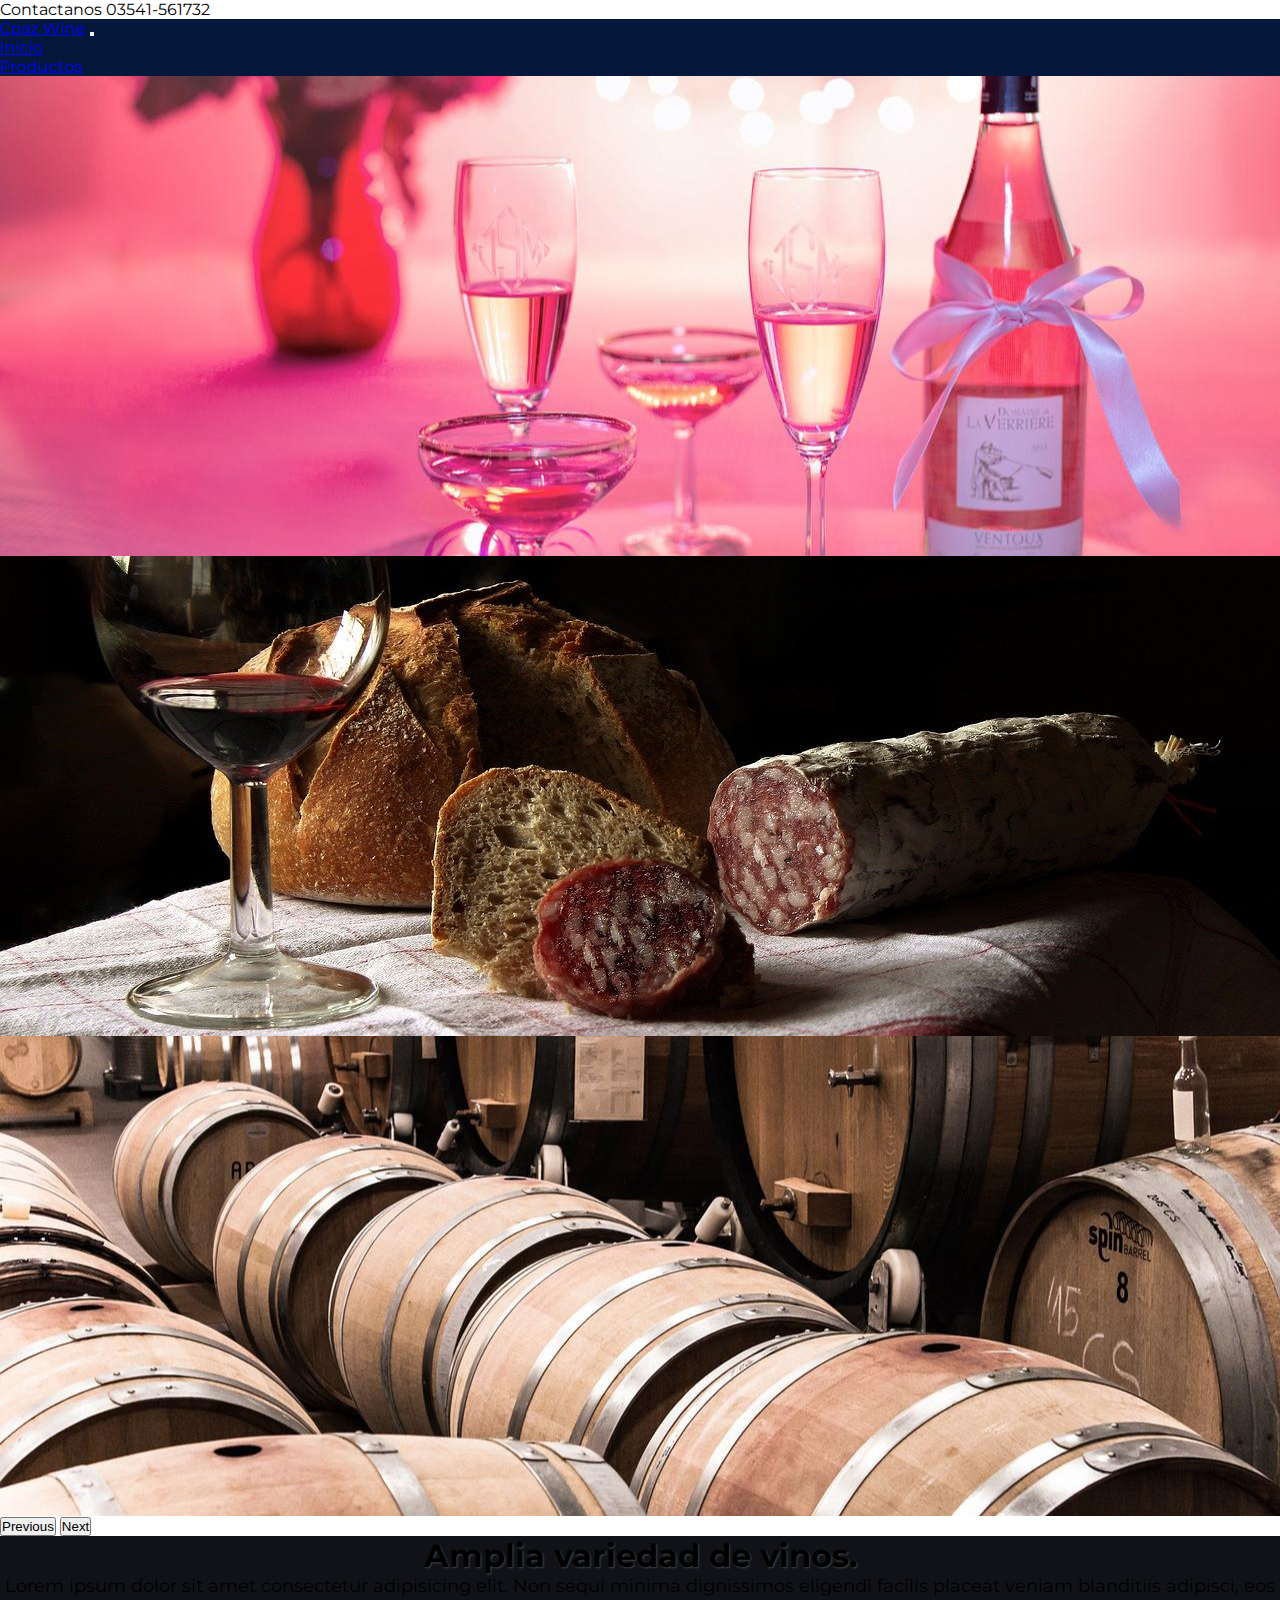
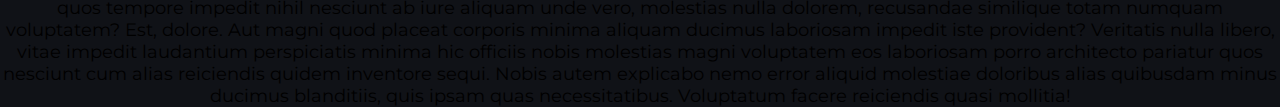
==== index.html @ b68a4373 "Primera parte de la WEB" ====
<!DOCTYPE html>
<html lang="es">

<head>
  <meta charset="UTF-8">
  <meta http-equiv="X-UA-Compatible" content="IE=edge">
  <meta name="viewport" content="width=device-width, initial-scale=1.0">
  <title>BS ValentinNievas</title>
  <link href="https://cdn.jsdelivr.net/npm/bootstrap@5.0.2/dist/css/bootstrap.min.css" rel="stylesheet"
    integrity="sha384-EVSTQN3/azprG1Anm3QDgpJLIm9Nao0Yz1ztcQTwFspd3yD65VohhpuuCOmLASjC" crossorigin="anonymous">
  <link rel="stylesheet" href="css/styles.css">
</head>

<!-- ============================================================ -->
<!-- Inicio de mi Navbar -->
<!-- ============================================================ -->

<header>
  <p class="text-light mb-0 p-0 bg-success text-center fw-bold">Contactanos 03541-561732</p>
  <nav class="navbar navbar-expand-md navbar-dark navColor p-3">
    <div class="container-fluid">
      <a class="navbar-brand" href="#"><span class="text-light fs-4 fw-bold">Cpaz Wine</span></a>
      <button class="navbar-toggler" type="button" data-bs-toggle="collapse" data-bs-target="#collapsibleNavbar">
        <span class="navbar-toggler-icon"></span>
      </button>
      <div class="collapse navbar-collapse" id="collapsibleNavbar">
        <ul class="navbar-nav">
          <li class="nav-item">
            <a class="nav-link fs-5" href="index.html">Inicio</a>
          </li>
          <li class="nav-item">
            <a class="nav-link fs-5" href="#">Productos</a>
          </li>
        </ul>
      </div>
    </div>
  </nav>
</header>

<!-- Fin de mi Navbar -->

<!-- ============================================================ -->
<!-- Inicio Main -->
<!-- ============================================================ -->

<main>
  <div id="carouselExampleFade" class="carousel slide carousel-fade" data-bs-ride="carousel">
    <div class="carousel-inner">
      <div class="carousel-item active slide1 img-fluid"></div>
      <div class="carousel-item slide2 img-fluid"></div>
      <div class="carousel-item slide3 img-fluid"></div>
    </div>
    <button class="carousel-control-prev" type="button" data-bs-target="#carouselExampleFade" data-bs-slide="prev">
      <span class="carousel-control-prev-icon" aria-hidden="true"></span>
      <span class="visually-hidden">Previous</span>
    </button>
    <button class="carousel-control-next" type="button" data-bs-target="#carouselExampleFade" data-bs-slide="next">
      <span class="carousel-control-next-icon" aria-hidden="true"></span>
      <span class="visually-hidden">Next</span>
    </button>
  </div>
</main>
<!-- Fin Main -->

<!-- ============================================================ -->
<!-- Inicio Section -->
<!-- ============================================================ -->

<section>
  <div class="p-5 text-white bgColor">
    <h1>Amplia variedad de vinos.</h1>
    <p class="mt-4">Lorem ipsum dolor sit amet consectetur adipisicing elit. Non sequi minima dignissimos eligendi
      facilis placeat
      veniam blanditiis adipisci, eos quos tempore impedit nihil nesciunt ab iure aliquam unde vero, molestias nulla
      dolorem, recusandae similique totam numquam voluptatem? Est, dolore. Aut magni quod placeat corporis minima
      aliquam ducimus laboriosam impedit iste provident? Veritatis nulla libero, vitae impedit laudantium perspiciatis
      minima hic officiis nobis molestias magni voluptatem eos laboriosam porro architecto pariatur quos nesciunt cum
      alias reiciendis quidem inventore sequi. Nobis autem explicabo nemo error aliquid molestiae doloribus alias
      quibusdam minus ducimus blanditiis, quis ipsam quas necessitatibus. Voluptatum facere reiciendis quasi mollitia!
    </p>
  </div>
</section>

<!-- Fin Section -->

<body>

  <!-- ============================================================ -->
  <!-- cdn BS -->
  <!-- ============================================================ -->
  <script src="https://cdn.jsdelivr.net/npm/@popperjs/core@2.9.2/dist/umd/popper.min.js"
    integrity="sha384-IQsoLXl5PILFhosVNubq5LC7Qb9DXgDA9i+tQ8Zj3iwWAwPtgFTxbJ8NT4GN1R8p" crossorigin="anonymous">
  </script>
  <script src="https://cdn.jsdelivr.net/npm/bootstrap@5.0.2/dist/js/bootstrap.min.js"
    integrity="sha384-cVKIPhGWiC2Al4u+LWgxfKTRIcfu0JTxR+EQDz/bgldoEyl4H0zUF0QKbrJ0EcQF" crossorigin="anonymous">
  </script>
  <!-- ============================================================ -->
  <!-- cdn BS -->
  <!-- ============================================================ -->
</body>

</html>
---- css/styles.css ----
@import url('https://fonts.googleapis.com/css2?family=Montserrat:wght@200&display=swap');

:root{
    font-family: 'Montserrat', sans-serif;
}

*{
    padding: 0;
    margin: 0;
    box-sizing: border-box;
}
/* Inicio Header */
.navColor{
    background-color: #05183c;
}
/* Fin Header */
/* Inicio Main */
.slide1 {
    background-image: url(../assets/img/slide1.jpg);
}

.slide2 {
    background-image: url(../assets/img/slide2.jpg);
}

.slide3 {
    background-image: url(../assets/img/slide4.jpg);
}

.carousel-item{
    height: 30rem;
    background-position: center;
    background-size: cover;
}
/* Fin Main */
/* Inicio Section */

.bgColor{
    background-color: #101217;
}

.bgColor h1{
    text-align: center;
    text-shadow: 1px 1px 2px rgb(68, 68, 68);
}

.bgColor p{
    text-align: center;
    font-size: 18px;
}






/* Fin Section */
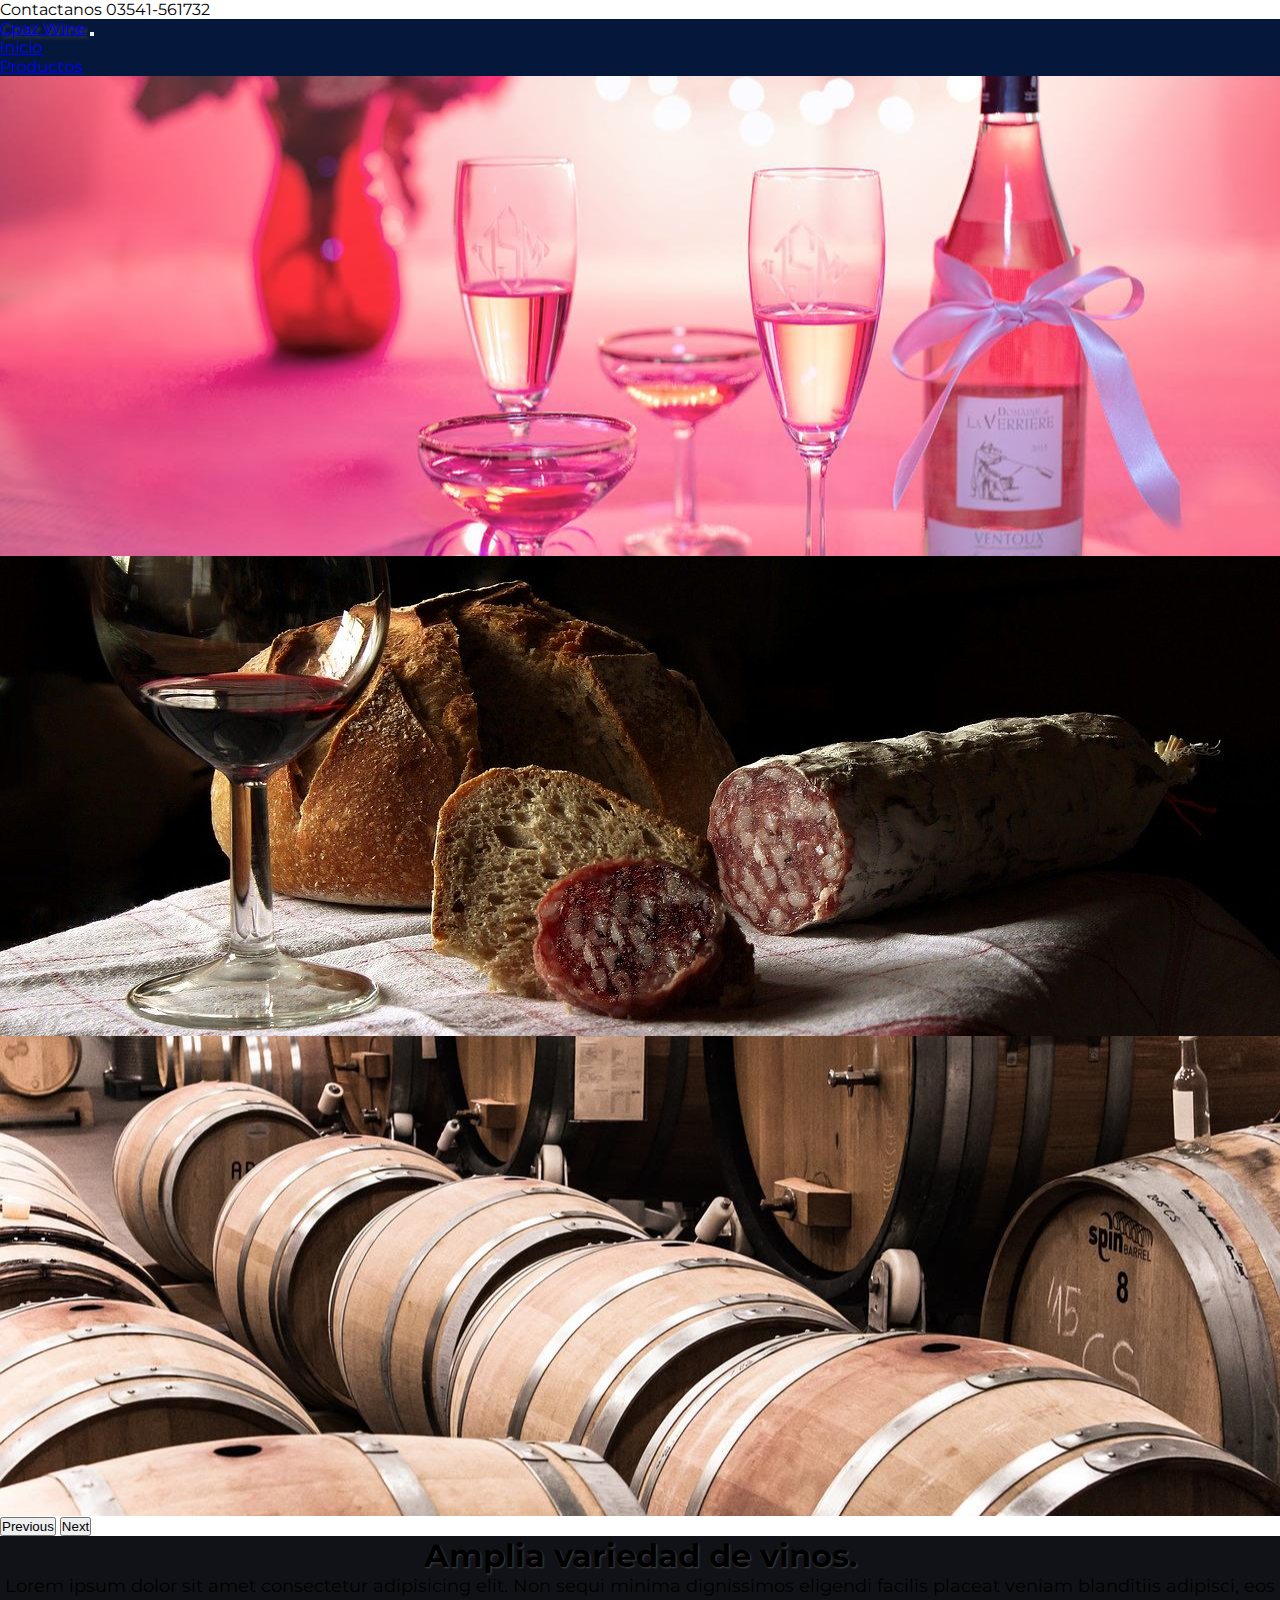
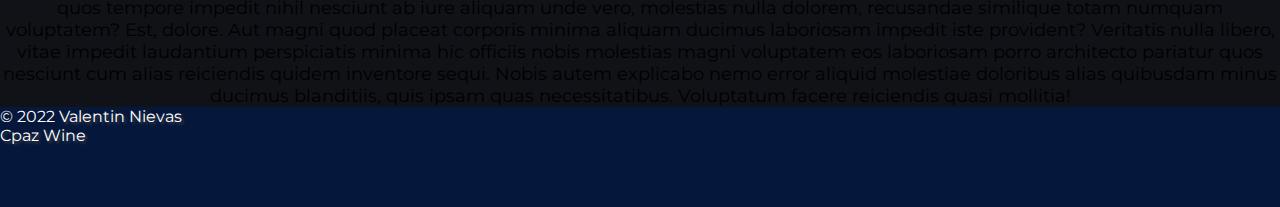
==== commit 82b29d2f: "Creando nuevas secciones" ====
--- a/index.html
+++ b/index.html
@@ -1,40 +1,74 @@
 <!DOCTYPE html>
+
 <html lang="es">
 
 <head>
+
   <meta charset="UTF-8">
+
   <meta http-equiv="X-UA-Compatible" content="IE=edge">
+
   <meta name="viewport" content="width=device-width, initial-scale=1.0">
+
   <title>BS ValentinNievas</title>
+
   <link href="https://cdn.jsdelivr.net/npm/bootstrap@5.0.2/dist/css/bootstrap.min.css" rel="stylesheet"
     integrity="sha384-EVSTQN3/azprG1Anm3QDgpJLIm9Nao0Yz1ztcQTwFspd3yD65VohhpuuCOmLASjC" crossorigin="anonymous">
+
+  <link rel="stylesheet" href="https://cdnjs.cloudflare.com/ajax/libs/font-awesome/6.1.1/css/all.min.css"
+    integrity="sha512-KfkfwYDsLkIlwQp6LFnl8zNdLGxu9YAA1QvwINks4PhcElQSvqcyVLLD9aMhXd13uQjoXtEKNosOWaZqXgel0g=="
+    crossorigin="anonymous" referrerpolicy="no-referrer" />
+
   <link rel="stylesheet" href="css/styles.css">
+
 </head>
+
+<body>
 
 <!-- ============================================================ -->
 <!-- Inicio de mi Navbar -->
 <!-- ============================================================ -->
 
 <header>
+
   <p class="text-light mb-0 p-0 bg-success text-center fw-bold">Contactanos 03541-561732</p>
+
   <nav class="navbar navbar-expand-md navbar-dark navColor p-3">
+
     <div class="container-fluid">
-      <a class="navbar-brand" href="#"><span class="text-light fs-4 fw-bold">Cpaz Wine</span></a>
+
+      <a class="navbar-brand" href="#"><span class="text-light fs-4 fw-bold ft">Cpaz Wine</span></a>
+
       <button class="navbar-toggler" type="button" data-bs-toggle="collapse" data-bs-target="#collapsibleNavbar">
+
         <span class="navbar-toggler-icon"></span>
+
       </button>
+
       <div class="collapse navbar-collapse" id="collapsibleNavbar">
+
         <ul class="navbar-nav">
+
           <li class="nav-item">
+            
             <a class="nav-link fs-5" href="index.html">Inicio</a>
+
           </li>
+
           <li class="nav-item">
-            <a class="nav-link fs-5" href="#">Productos</a>
+
+            <a class="nav-link fs-5" href="pages/productos.html">Productos</a>
+
           </li>
+
         </ul>
+
       </div>
+
     </div>
+
   </nav>
+
 </header>
 
 <!-- Fin de mi Navbar -->
@@ -44,22 +78,39 @@
 <!-- ============================================================ -->
 
 <main>
+
   <div id="carouselExampleFade" class="carousel slide carousel-fade" data-bs-ride="carousel">
+
     <div class="carousel-inner">
+
       <div class="carousel-item active slide1 img-fluid"></div>
+
       <div class="carousel-item slide2 img-fluid"></div>
+
       <div class="carousel-item slide3 img-fluid"></div>
+
     </div>
+
     <button class="carousel-control-prev" type="button" data-bs-target="#carouselExampleFade" data-bs-slide="prev">
+
       <span class="carousel-control-prev-icon" aria-hidden="true"></span>
+
       <span class="visually-hidden">Previous</span>
+
     </button>
+
     <button class="carousel-control-next" type="button" data-bs-target="#carouselExampleFade" data-bs-slide="next">
+
       <span class="carousel-control-next-icon" aria-hidden="true"></span>
+
       <span class="visually-hidden">Next</span>
+
     </button>
+
   </div>
+
 </main>
+
 <!-- Fin Main -->
 
 <!-- ============================================================ -->
@@ -67,8 +118,11 @@
 <!-- ============================================================ -->
 
 <section>
+
   <div class="p-5 text-white bgColor">
+    
     <h1>Amplia variedad de vinos.</h1>
+
     <p class="mt-4">Lorem ipsum dolor sit amet consectetur adipisicing elit. Non sequi minima dignissimos eligendi
       facilis placeat
       veniam blanditiis adipisci, eos quos tempore impedit nihil nesciunt ab iure aliquam unde vero, molestias nulla
@@ -77,26 +131,55 @@
       minima hic officiis nobis molestias magni voluptatem eos laboriosam porro architecto pariatur quos nesciunt cum
       alias reiciendis quidem inventore sequi. Nobis autem explicabo nemo error aliquid molestiae doloribus alias
       quibusdam minus ducimus blanditiis, quis ipsam quas necessitatibus. Voluptatum facere reiciendis quasi mollitia!
+
     </p>
+
   </div>
+
 </section>
 
 <!-- Fin Section -->
 
-<body>
+<!-- ============================================================ -->
+<!-- Inicio Footer -->
+<!-- ============================================================ -->
+
+<footer class="col-sm-12 redes d-flex justify-content-around align-items-center">
+
+  <p class="fs-5 text-white">&#169 2022 <span class="fw-bold fs-4 text-white ft"> Valentin Nievas</span></p>
+
+  <p class="fs-4 fw-bold ft">Cpaz Wine</p>
+
+  <div>
+
+    <a href="#"><i class="fa-brands fa-facebook fs-2 redes" target="_blank"></i></a>
+
+    <a href="#"><i class="fa-brands fa-instagram fs-2 redes" target="_blank"></i></a>
+
+    <a href="#"><i class="fa-brands fa-twitter fs-2 redes" target="_blank"></i></a>
+
+    <a href="#"><i class="fa-brands fa-github fs-2 redes" target="_blank""></i></a>
+
+  </div>
+
+</footer>
+
+<!-- Fin Footer -->
 
   <!-- ============================================================ -->
   <!-- cdn BS -->
   <!-- ============================================================ -->
+
   <script src="https://cdn.jsdelivr.net/npm/@popperjs/core@2.9.2/dist/umd/popper.min.js"
-    integrity="sha384-IQsoLXl5PILFhosVNubq5LC7Qb9DXgDA9i+tQ8Zj3iwWAwPtgFTxbJ8NT4GN1R8p" crossorigin="anonymous">
-  </script>
+    integrity="sha384-IQsoLXl5PILFhosVNubq5LC7Qb9DXgDA9i+tQ8Zj3iwWAwPtgFTxbJ8NT4GN1R8p" crossorigin="anonymous"></script>
+  
   <script src="https://cdn.jsdelivr.net/npm/bootstrap@5.0.2/dist/js/bootstrap.min.js"
-    integrity="sha384-cVKIPhGWiC2Al4u+LWgxfKTRIcfu0JTxR+EQDz/bgldoEyl4H0zUF0QKbrJ0EcQF" crossorigin="anonymous">
-  </script>
+    integrity="sha384-cVKIPhGWiC2Al4u+LWgxfKTRIcfu0JTxR+EQDz/bgldoEyl4H0zUF0QKbrJ0EcQF" crossorigin="anonymous"></script>
+
   <!-- ============================================================ -->
   <!-- cdn BS -->
   <!-- ============================================================ -->
+
 </body>
 
 </html>--- a/css/styles.css
+++ b/css/styles.css
@@ -9,12 +9,17 @@
     margin: 0;
     box-sizing: border-box;
 }
+
 /* Inicio Header */
+
 .navColor{
     background-color: #05183c;
 }
+
 /* Fin Header */
+
 /* Inicio Main */
+
 .slide1 {
     background-image: url(../assets/img/slide1.jpg);
 }
@@ -32,7 +37,9 @@
     background-position: center;
     background-size: cover;
 }
+
 /* Fin Main */
+
 /* Inicio Section */
 
 .bgColor{
@@ -49,9 +56,22 @@
     font-size: 18px;
 }
 
+/* Fin Section */
 
+/* Inicio Footer */
 
+footer{
+    height: 100px;
+    background-color: #05183c;
+    width: 100%;
+}
 
+.redes{
+    color: white;
+}
 
+.ft{
+    text-shadow: 2px 2px 3px rgb(68, 68, 68);
+}
 
-/* Fin Section */+/* Fin Footer */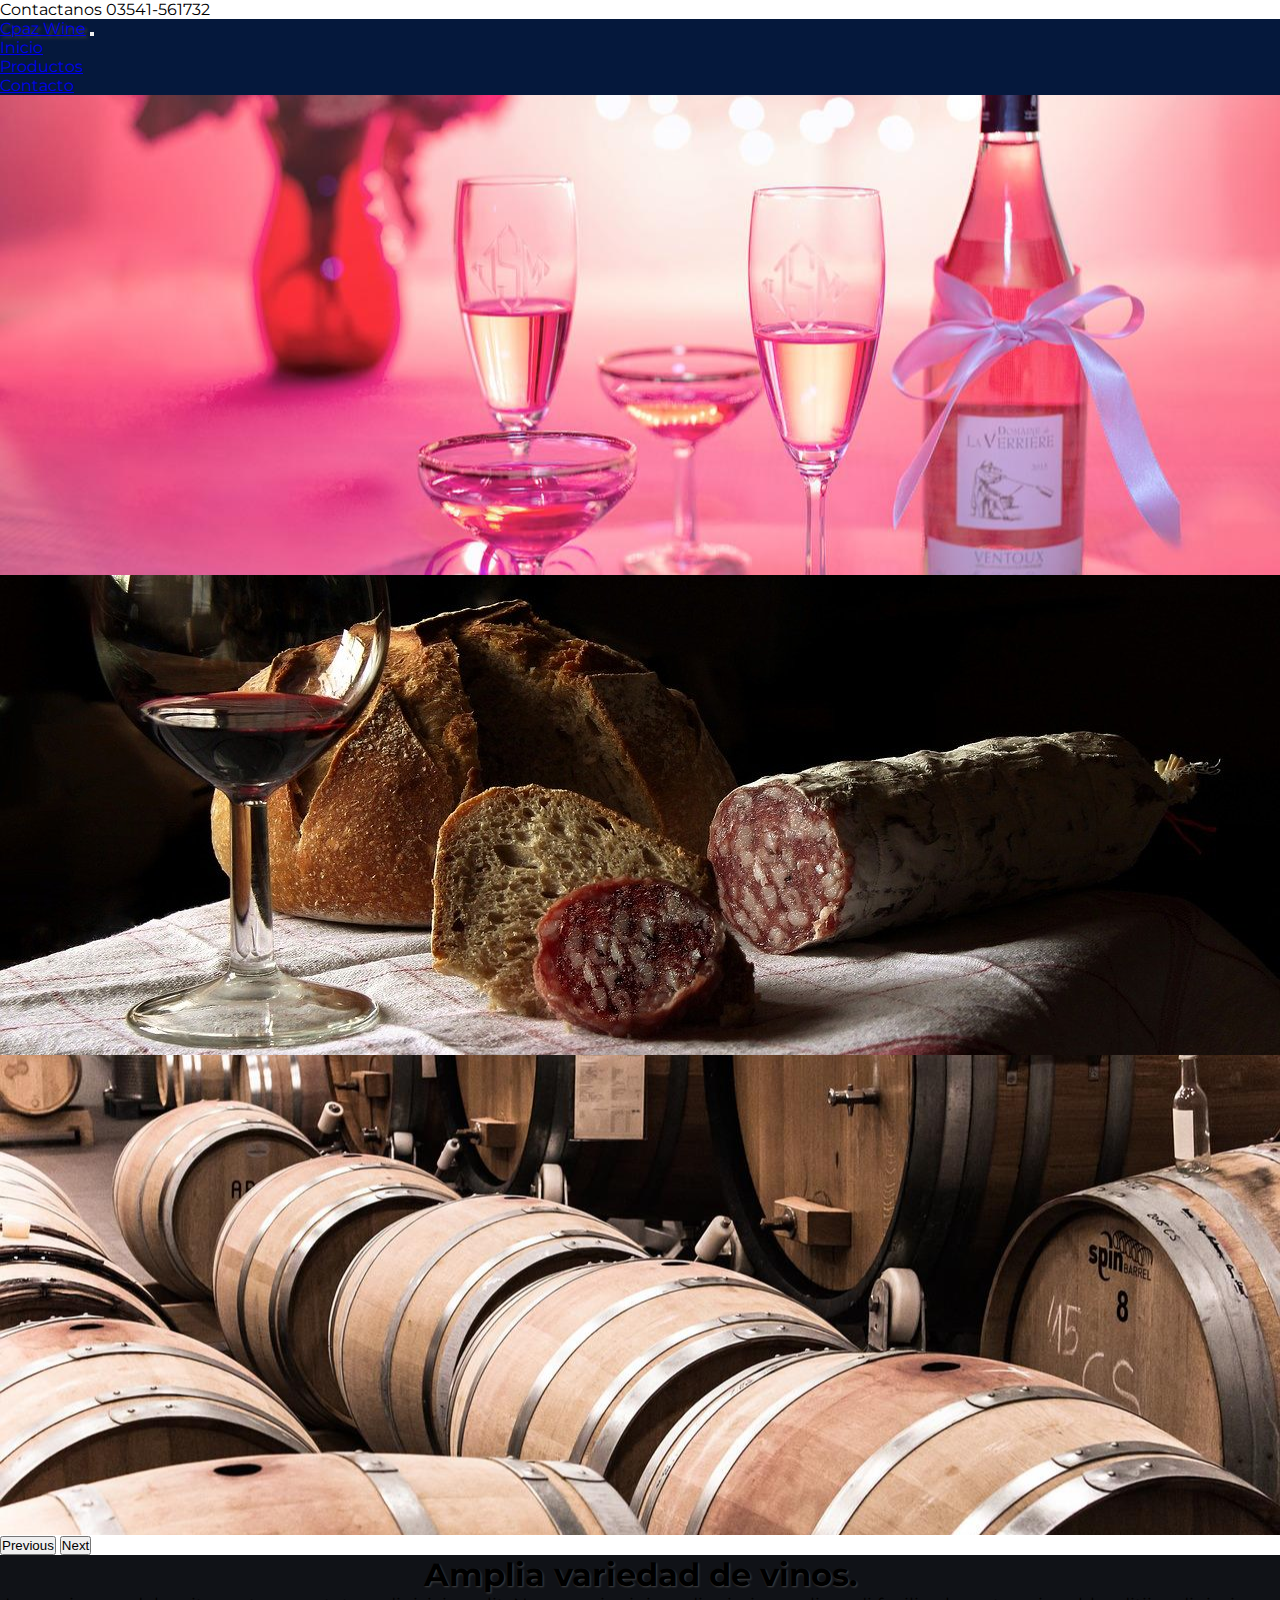
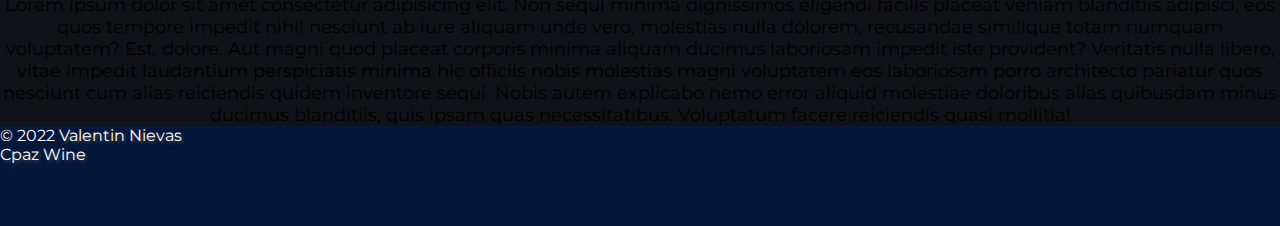
==== commit 4ea3d7e4: "Trabajo complementario p2 (solucion de errores)" ====
--- a/index.html
+++ b/index.html
@@ -58,6 +58,12 @@
           <li class="nav-item">
 
             <a class="nav-link fs-5" href="pages/productos.html">Productos</a>
+
+          </li>
+
+          <li class="nav-item">
+
+            <a class="nav-link fs-5" href="pages/contacto.html">Contacto</a>
 
           </li>
 
--- a/css/styles.css
+++ b/css/styles.css
@@ -10,7 +10,9 @@
     box-sizing: border-box;
 }
 
-/* Inicio Header */
+/* ======================================================================*/
+/* Inicio HEADER "all pages"*/
+/* ======================================================================*/
 
 .navColor{
     background-color: #05183c;
@@ -18,7 +20,9 @@
 
 /* Fin Header */
 
-/* Inicio Main */
+/* ======================================================================*/
+/* Inicio Main "index"*/
+/* ======================================================================*/
 
 .slide1 {
     background-image: url(../assets/img/slide1.jpg);
@@ -38,9 +42,11 @@
     background-size: cover;
 }
 
-/* Fin Main */
+/* Fin Main "index" */
 
-/* Inicio Section */
+/* ======================================================================*/
+/* Inicio Section "index"*/
+/* ======================================================================*/
 
 .bgColor{
     background-color: #101217;
@@ -58,7 +64,9 @@
 
 /* Fin Section */
 
-/* Inicio Footer */
+/* ======================================================================*/
+/* Inicio FOOTER "all pages"*/
+/* ======================================================================*/
 
 footer{
     height: 100px;
@@ -74,4 +82,27 @@
     text-shadow: 2px 2px 3px rgb(68, 68, 68);
 }
 
-/* Fin Footer */+/* Fin Footer */
+
+/* ======================================================================*/
+/* Inicio Section "Productos"*/
+/* ======================================================================*/
+
+.sectionVN{
+    min-height: 1100px;
+}
+
+section h2{
+    text-shadow: 1px 1px 2px rgb(68, 68, 68);
+}
+
+/* Fin section "productos" */
+
+/* ======================================================================*/
+/* Inicio Section "Productos"*/
+/* ======================================================================*/
+
+.contacto{
+    height: 550px;
+    background-color: #101217;
+}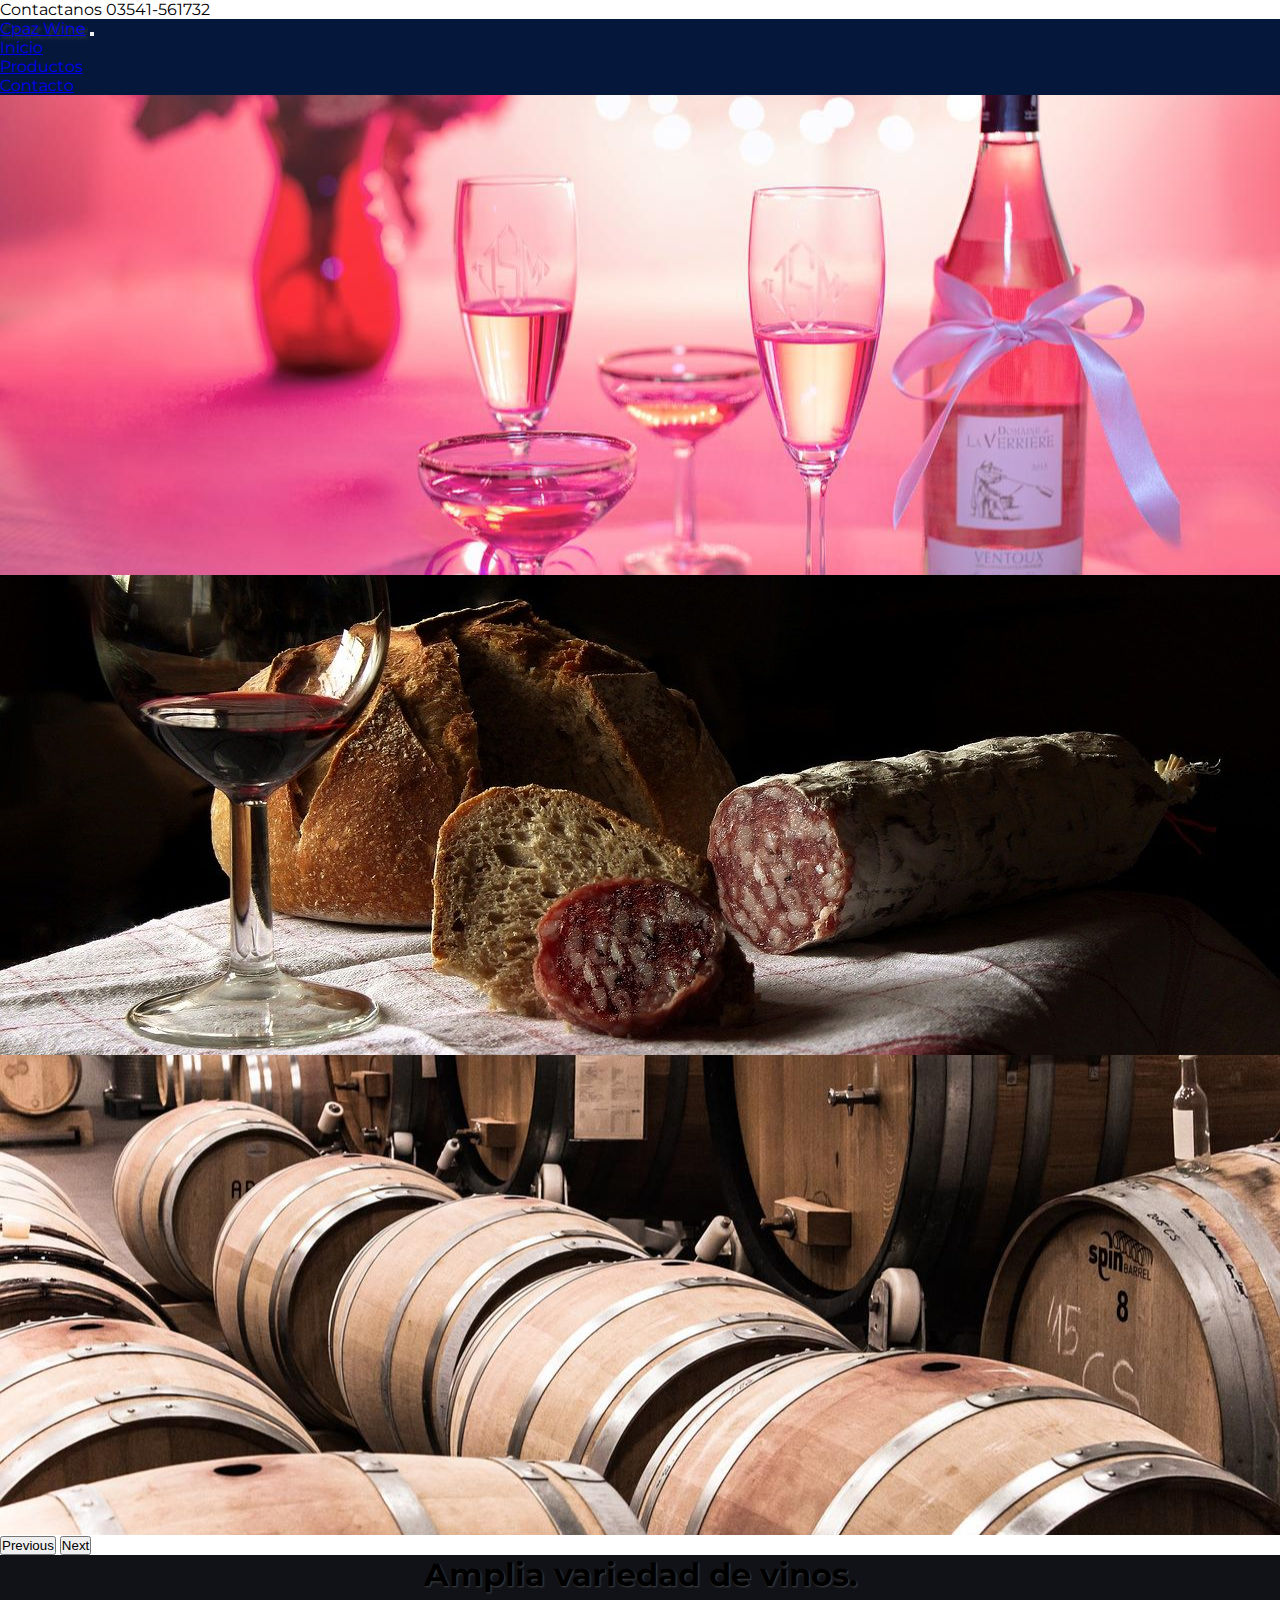
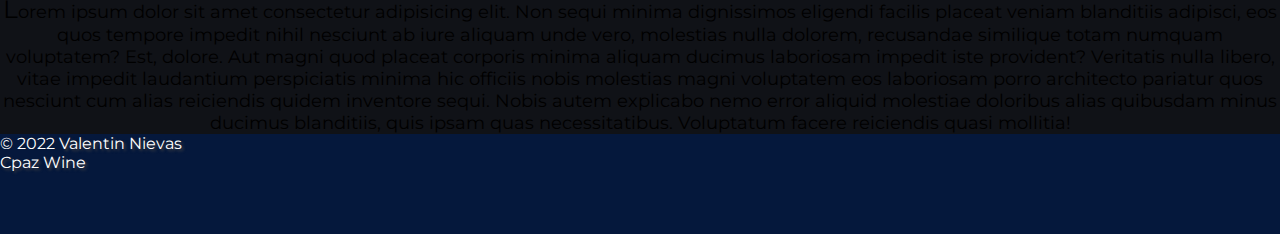
==== commit 7d1945e9: "Aplicado animaciones,transformaciones,etc" ====
--- a/index.html
+++ b/index.html
@@ -129,7 +129,7 @@
     
     <h1>Amplia variedad de vinos.</h1>
 
-    <p class="mt-4">Lorem ipsum dolor sit amet consectetur adipisicing elit. Non sequi minima dignissimos eligendi
+    <p class="mt-4 textI">Lorem ipsum dolor sit amet consectetur adipisicing elit. Non sequi minima dignissimos eligendi
       facilis placeat
       veniam blanditiis adipisci, eos quos tempore impedit nihil nesciunt ab iure aliquam unde vero, molestias nulla
       dolorem, recusandae similique totam numquam voluptatem? Est, dolore. Aut magni quod placeat corporis minima
--- a/css/styles.css
+++ b/css/styles.css
@@ -62,6 +62,20 @@
     font-size: 18px;
 }
 
+.textI::first-letter{
+    font-size: 25px;
+}
+
+.textI:hover{
+    color: #808080;
+    transition: 1s;
+}
+
+section h1:hover{
+    color: #808080;
+    transition: 0.4s;
+}
+
 /* Fin Section */
 
 /* ======================================================================*/
@@ -92,17 +106,24 @@
     min-height: 1100px;
 }
 
-section h2{
+.sectionVN h2{
     text-shadow: 1px 1px 2px rgb(68, 68, 68);
+}
+
+.cardVN:hover{
+    transform: scale(1.10);
+    transition: 1s;
 }
 
 /* Fin section "productos" */
 
 /* ======================================================================*/
-/* Inicio Section "Productos"*/
+/* Inicio Section "Contacto"*/
 /* ======================================================================*/
 
 .contacto{
     height: 550px;
     background-color: #101217;
-}+}
+
+/* fin section "contacto" */